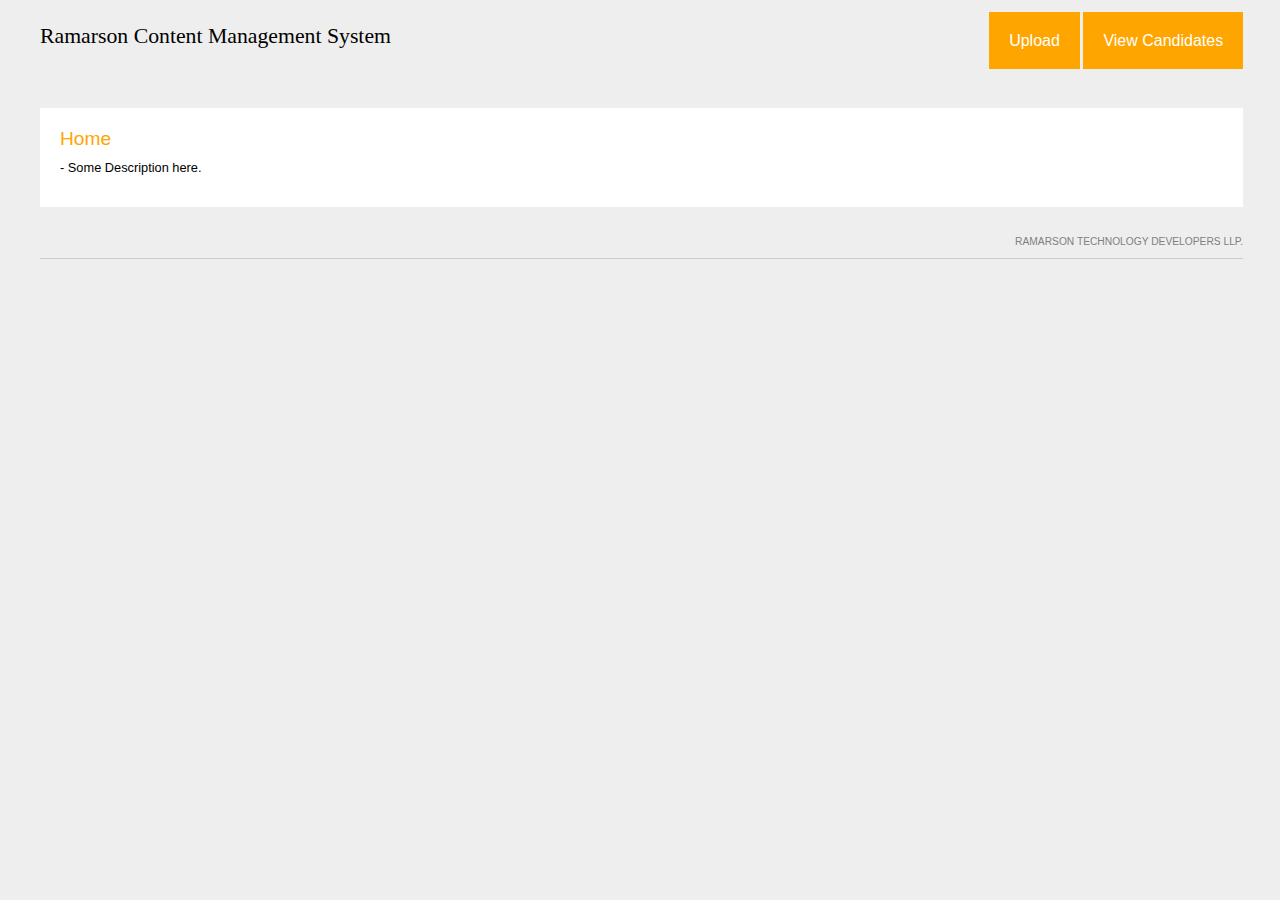
==== Templates/Index.html @ e9682297 "Source Files added" ====
<!DOCTYPE html>
<html>
<head>
    <title>CMS</title>

    <link rel='stylesheet' type='text/css' href='css/Index.css' />

</head>
<body>
    <div id="page">
        <div id="logo">
            <h1><a href="" id="logoLink">Ramarson Content Management System</a></h1>
        </div>
        <div id="nav">
            <ul>
                <li><a href="/Upload">Upload</a></li>
                <li><a href="/View">View Candidates</a></li>
            </ul>
        </div>
        <div id="content">
            <h2>Home</h2>
            <p>
                - Some Description here.
            </p>
        </div>
        <div id="footer">
            <p>
                Ramarson Technology Developers LLP.
            </p>
        </div>
    </div>
</body>
</html>
---- Templates/css/Index.css ----
body{
    font-family: arial; 
	font-size: 80%; 
	line-height: 1.2em; 
	width: 100%; 
	margin: 0; 
	background: #eee;
}

#page{ 
	float:left;
	margin:0px;
	margin-left:40px;
	margin-top:20px;
	width:94%;	
}

#logo{
	width: 35%;
	margin-top: 5px;
	font-family: georgia;
	display: inline-block;
}

h1, h2, h3, h4{
    color: orange;
	font-weight: normal;
	line-height: 1.1em;
	margin: 0 0 .5em 0;
}

h1{ font-size: 1.7em; }
h2{ font-size: 1.5em; }

a{
	color: black;
	text-decoration: none;
}

a:hover, a:active{ 
	text-decoration: underline; 
}

#nav{
	float:right;
	width: 60%;	
	text-align: right;
	background-color:none;	
}

#nav ul li{
	display: inline-block;
	height: 62px;
}

#nav ul li a{
	padding: 20px;
	background: orange;
	font-size:16px;
	color: white;
}

#nav ul li a:hover{
	background-color: #ffb424;
	box-shadow: 0px 1px 1px #666;
	}
			
#nav ul li a:active{ 
	background-color: #ff8f00; 
}

#content{
	margin: 30px 0;
	background: white;
	padding: 20px;
	clear: both;
}

p{ line-height: 1em; }

#footer{
	border-bottom: 1px #ccc solid;
	margin-bottom: 10px;
}

#footer p{
	text-align: right;
	text-transform: uppercase;
	font-size: 80%;
	color: grey;
}
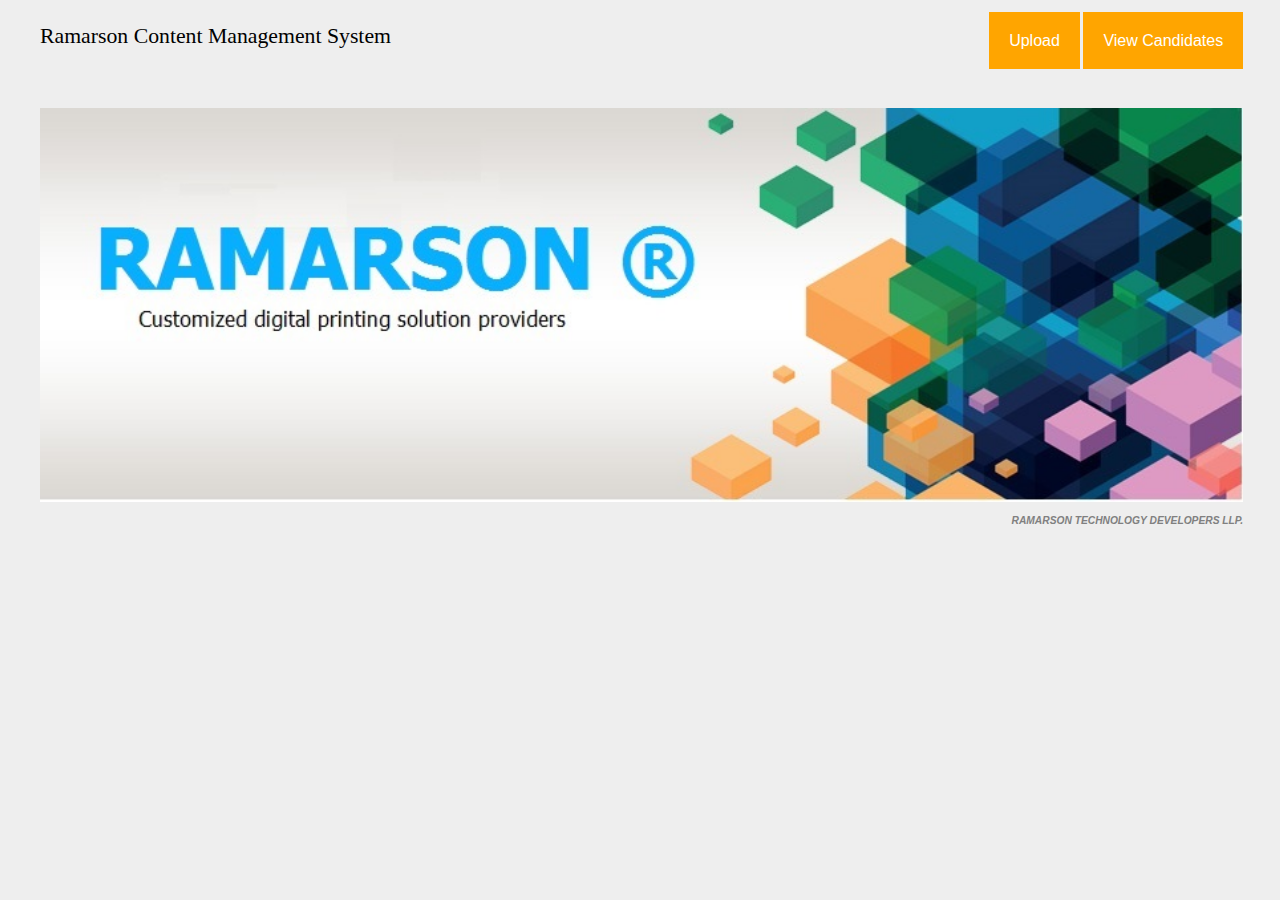
==== commit 055dd32e: "SVN Source Updated" ====
--- a/Templates/Index.html
+++ b/Templates/Index.html
@@ -1,33 +1,30 @@
 <!DOCTYPE html>
 <html>
 <head>
-    <title>CMS</title>
+<title>CMS</title>
 
-    <link rel='stylesheet' type='text/css' href='css/Index.css' />
+<link rel='stylesheet' type='text/css' href='css/Index.css' />
 
 </head>
 <body>
-    <div id="page">
-        <div id="logo">
+	<div id="page">
+		<div id="logo">
             <h1><a href="" id="logoLink">Ramarson Content Management System</a></h1>
-        </div>
-        <div id="nav">
-            <ul>
-                <li><a href="/Upload">Upload</a></li>
-                <li><a href="/View">View Candidates</a></li>
-            </ul>
-        </div>
-        <div id="content">
-            <h2>Home</h2>
-            <p>
-                - Some Description here.
-            </p>
-        </div>
-        <div id="footer">
-            <p>
-                Ramarson Technology Developers LLP.
-            </p>
-        </div>
-    </div>
+		</div>
+		<div id="nav">
+			<ul>
+				<li><a href="/Upload">Upload</a></li>
+				<li><a href="/View">View Candidates</a></li>
+			</ul>	
+		</div>
+		<div >
+			<img src="images/HomePageBanner.jpg" style="width:100%;"/>
+		</div>
+		<div id="footer">
+			<p>
+				Ramarson Technology Developers LLP.
+			</p>
+		</div>
+	</div>
 </body>
 </html>--- a/Templates/css/Index.css
+++ b/Templates/css/Index.css
@@ -71,7 +71,8 @@
 }
 
 #content{
-	margin: 30px 0;
+	float:left;
+	width:100%;
 	background: white;
 	padding: 20px;
 	clear: both;
@@ -80,8 +81,10 @@
 p{ line-height: 1em; }
 
 #footer{
-	border-bottom: 1px #ccc solid;
 	margin-bottom: 10px;
+	float:left;
+	width:100%;
+	
 }
 
 #footer p{
@@ -89,6 +92,8 @@
 	text-transform: uppercase;
 	font-size: 80%;
 	color: grey;
-}
-
-
+	font-style: italic;
+	font-weight: bold;
+	position: relative;
+	bottom: 0px;
+}